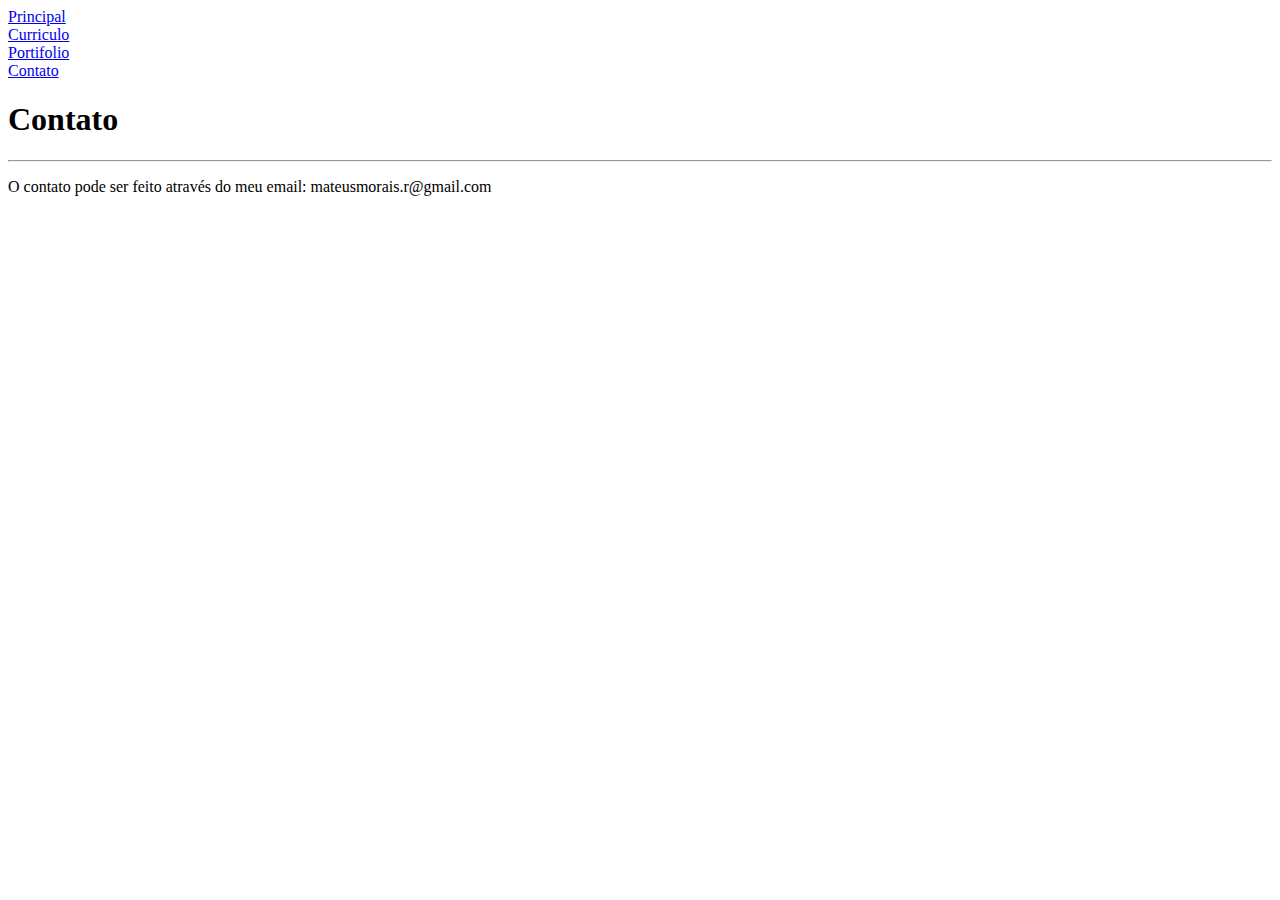
==== contato.html @ fdbd7a73 "finish curriculo" ====
<!DOCTYPE html>
<html lang="en">

<head>
  <meta charset="UTF-8">
  <meta http-equiv="X-UA-Compatible" content="IE=edge">
  <meta name="viewport" content="width=device-width, initial-scale=1.0">
  <title>Document</title>
</head>

<header>
  <nav>
    <li>
      <a href="index.html">Principal</a>
    </li>
    <li>
      <a href="curriculo.html">Curriculo</a>
    </li>
    <li>
      <a href="portifolio.html">Portifolio</a>
    </li>
    <li>
      <a href="#">Contato</a>
    </li>
  </nav>
</header>

<body>
  <main>
    <h1>Contato</h1>
    <hr>
    <p>
      O contato pode ser feito através do meu email: mateusmorais.r@gmail.com
    </p>
  </main>
</body>

</html>
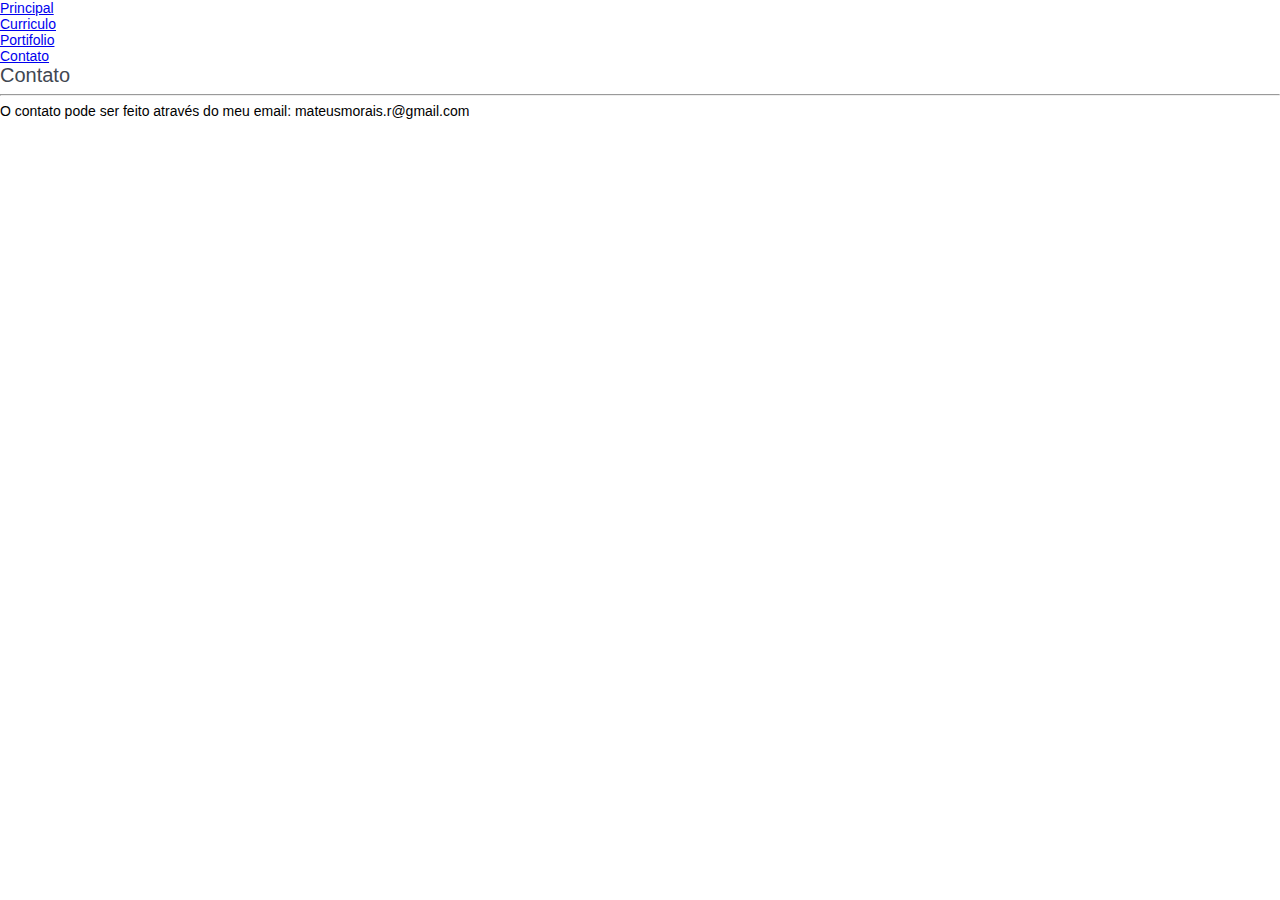
==== commit 5e211678: "finish fav icon" ====
--- a/contato.html
+++ b/contato.html
@@ -5,7 +5,12 @@
   <meta charset="UTF-8">
   <meta http-equiv="X-UA-Compatible" content="IE=edge">
   <meta name="viewport" content="width=device-width, initial-scale=1.0">
-  <title>Document</title>
+  <title>Mateus de Morais Ramalho</title>
+  <link rel="stylesheet" href="index.css">
+  <link rel="apple-touch-icon" sizes="180x180" href="/images/apple-touch-icon.png">
+  <link rel="icon" type="image/png" sizes="32x32" href="/images/favicon-32x32.png">
+  <link rel="icon" type="image/png" sizes="16x16" href="/images/favicon-16x16.png">
+  <link rel="manifest" href="/images/site.webmanifest">
 </head>
 
 <header>
--- a/index.css
+++ b/index.css
@@ -0,0 +1,54 @@
+body,
+h1,
+h2,
+h3,
+h4,
+p,
+ul[class],
+ol[class],
+li,
+figure,
+figcaption,
+blockquote,
+dl,
+dd {
+  font-size: 14px;
+  font-weight: normal;
+  font-family: Verdana, Geneva, Tahoma, sans-serif;
+  margin: 0;
+}
+
+ul {
+  padding-left: 16px;
+}
+
+h1 {
+  font-size: 20px;
+  color: rgb(65, 71, 81);
+}
+
+.about {
+  font-size: 10px;
+}
+.content {
+  margin-top: 10px;
+  margin-left: 20px;
+  margin-right: 20px;
+}
+
+.sessions {
+ margin-top: 40px;
+ margin-bottom: 40px;
+}
+
+.sessions .title {
+ color: rgb(87, 95, 109);
+}
+
+.sessions .list-title {
+ font-weight: bold;
+}
+
+.sessions hr {
+ color: rgb(87, 95, 109);
+}